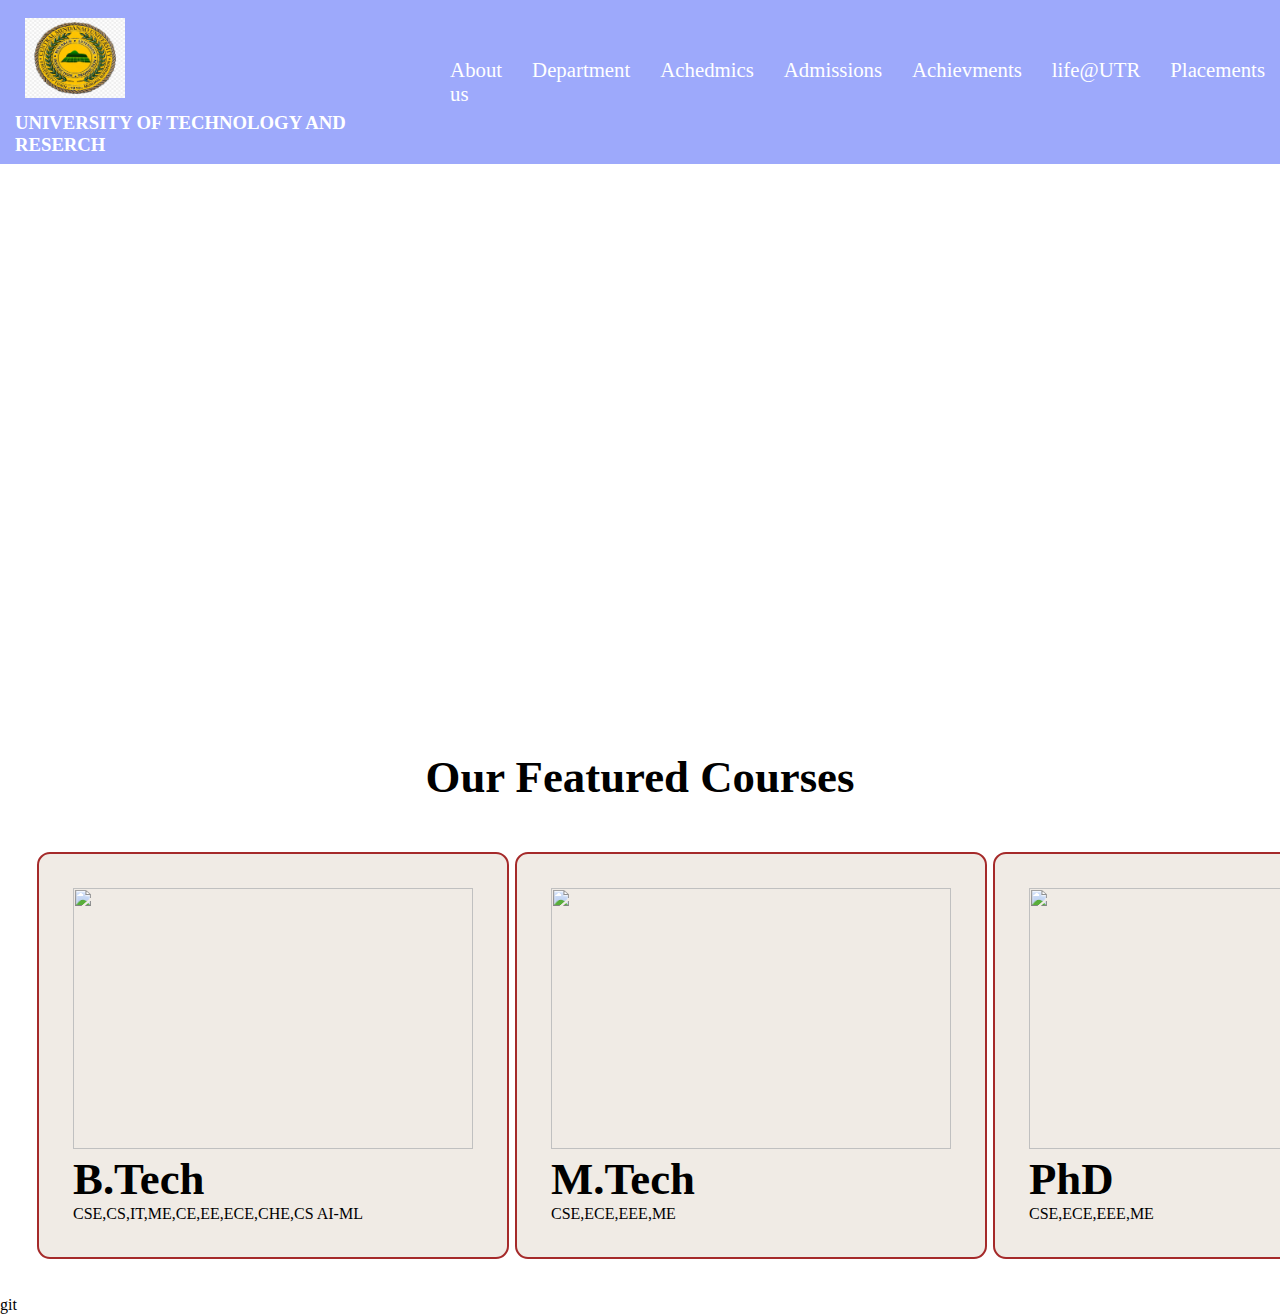
==== index.html @ f392b2e9 "4th commit" ====
<!DOCTYPE html>
<html lang="en">
<head>
    <meta charset="UTF-8">
    <meta http-equiv="X-UA-Compatible" content="IE=edge">
    <meta name="viewport" content="width=device-width, initial-scale=1.0">
    <title>UNIVERSITY OF TECHNOLOGY AND RESERCH |utr.com</title>
    <link rel="stylesheet" href="css/style.css">
</head>
<body>
     <nav id="navbar">
         <div id="logo">
             <img src="icon.png" alt="UTR.com" width="100" height="100" class="src">
             <h3>UNIVERSITY OF TECHNOLOGY AND RESERCH</h3>
         </div>
     
     <ul>
         <li class="item"><a href="#">About us</a></li>
         <li class="item"><a href="#">Department</a></li>
         <li class="item"><a href="#">Achedmics</a></li>
         <li class="item"><a href="#">Admissions</a></li>
         <li class="item"><a href="#">Achievments</a></li>
         <li class="item"><a href="#">life@UTR</a></li>
         <li class="item"><a href="#">Placements</a></li>
     </ul>
     </nav>
     <section id="aboutus">
         <h1 class="h-primary">About US</h1>
         <p>
            The college was established in 2001 and offers B.Tech Courses in nine disciplines of Engineering.
         </p>
         <p>The college also offers M.Tech as well as Reserch in Computer Science & Engineering, Electronics & Communication Engineering, Electrical and Electronics Engineering and Mechanical Engineering.
         </p>
     </section>

     <section class="courses">
         <h1 class="h-primary center">Our Featured Courses</h1>
         <div id="course">
             <div class="box">
             <img src="bg3.jpg" alt="">
             <h2 class="h-secondary center">B.Tech</h2>
             <p class="center">CSE,CS,IT,ME,CE,EE,ECE,CHE,CS AI-ML</p>
            </div>
            <div class="box">
                <img src="bg2.jpg" alt="">
                <h2 class="h-secondary center">M.Tech</h2>
                <p class="center">CSE,ECE,EEE,ME</p>
               </div>
               <div class="box">
                <img src="img/is3.jpg" alt="">
                <h2 class="h-secondary center">PhD</h2>
                <p class="center">CSE,ECE,EEE,ME</p>
               </div>
         </div>
     </section>
</body>
</html>git
---- css/style.css ----
/* CSS RESET */
*
{
    margin: 0;
    padding: 0;
}

/* CSS Variables */
:root{
    --navbar-heaight:59px;
}
/* Nevegation bar */
#navbar{
    display: flex;
    align-items: center;
    color: white;
}

/* logo nad image */
#logo{
    margin: 8px 15px/*for blue margin*/
}
#logo img{
  height :80px;
  margin : 10px 10px;

}
/* list styling */
#navbar{
    position: absolute;
    top=0;
}
#navbar ul{
    display: flex;
}
#navbar::before{
    content:"";
    background-color: rgb(9, 40, 245);/*bring change*/
    position: absolute;
    height: 100%;
    width: 100%;
    z-index: -1;
    opacity: .4;
}
#navbar ul li{
    list-style: none;
    font-size: 1.3rem;
}

#navbar ul li a{
    display: block;
    padding: 3px 15px;
    border-radius: 10px;
    text-decoration: none; /*for removing underline*/
    color: white;
}

#navbar ul li a:hover{
    color: black;
    background-color: white;
}

/* About UTR */
#aboutus{
    display: flex;
    flex-direction: column;
    padding: 50px 250px;/*for beautifying */
    height: 639px;
    justify-content: center;
    align-items: center;
}

#aboutus::before{
    content:"";
    position: absolute;
    background: url('../bg.jpg');
    background-repeat: no-repeat;/*further image reference*/
    background-size: cover;
    height: 100%;
    width:100%;
    z-index: -1;
    opacity:0.89;
}

#aboutus h1{
    color: white;
    text-align: center;

}

#aboutus p{
    color: white;
    text-align: center;
    font-size: 1.5rem;
    
}
/* course */
#course{
    margin: 34px;
    display:flex;

}
#course .box{
    border: 2px solid brown;
    padding: 34px;
    margin: 3px;
    border-radius: 13px;
    background-color: rgb(240, 235, 229);
}
#course .box img{
    height: 261px;
    width: 400px;
}
#course{
    
}
#course{
    
}
#course{
    
}
#course{
    
}
/* Utility classes */
.h-primary{
    font-size: 2.8rem;
    padding: 12px;
    text-align: center;
}

.h-secondary{
    font-size: 2.8rem;
}
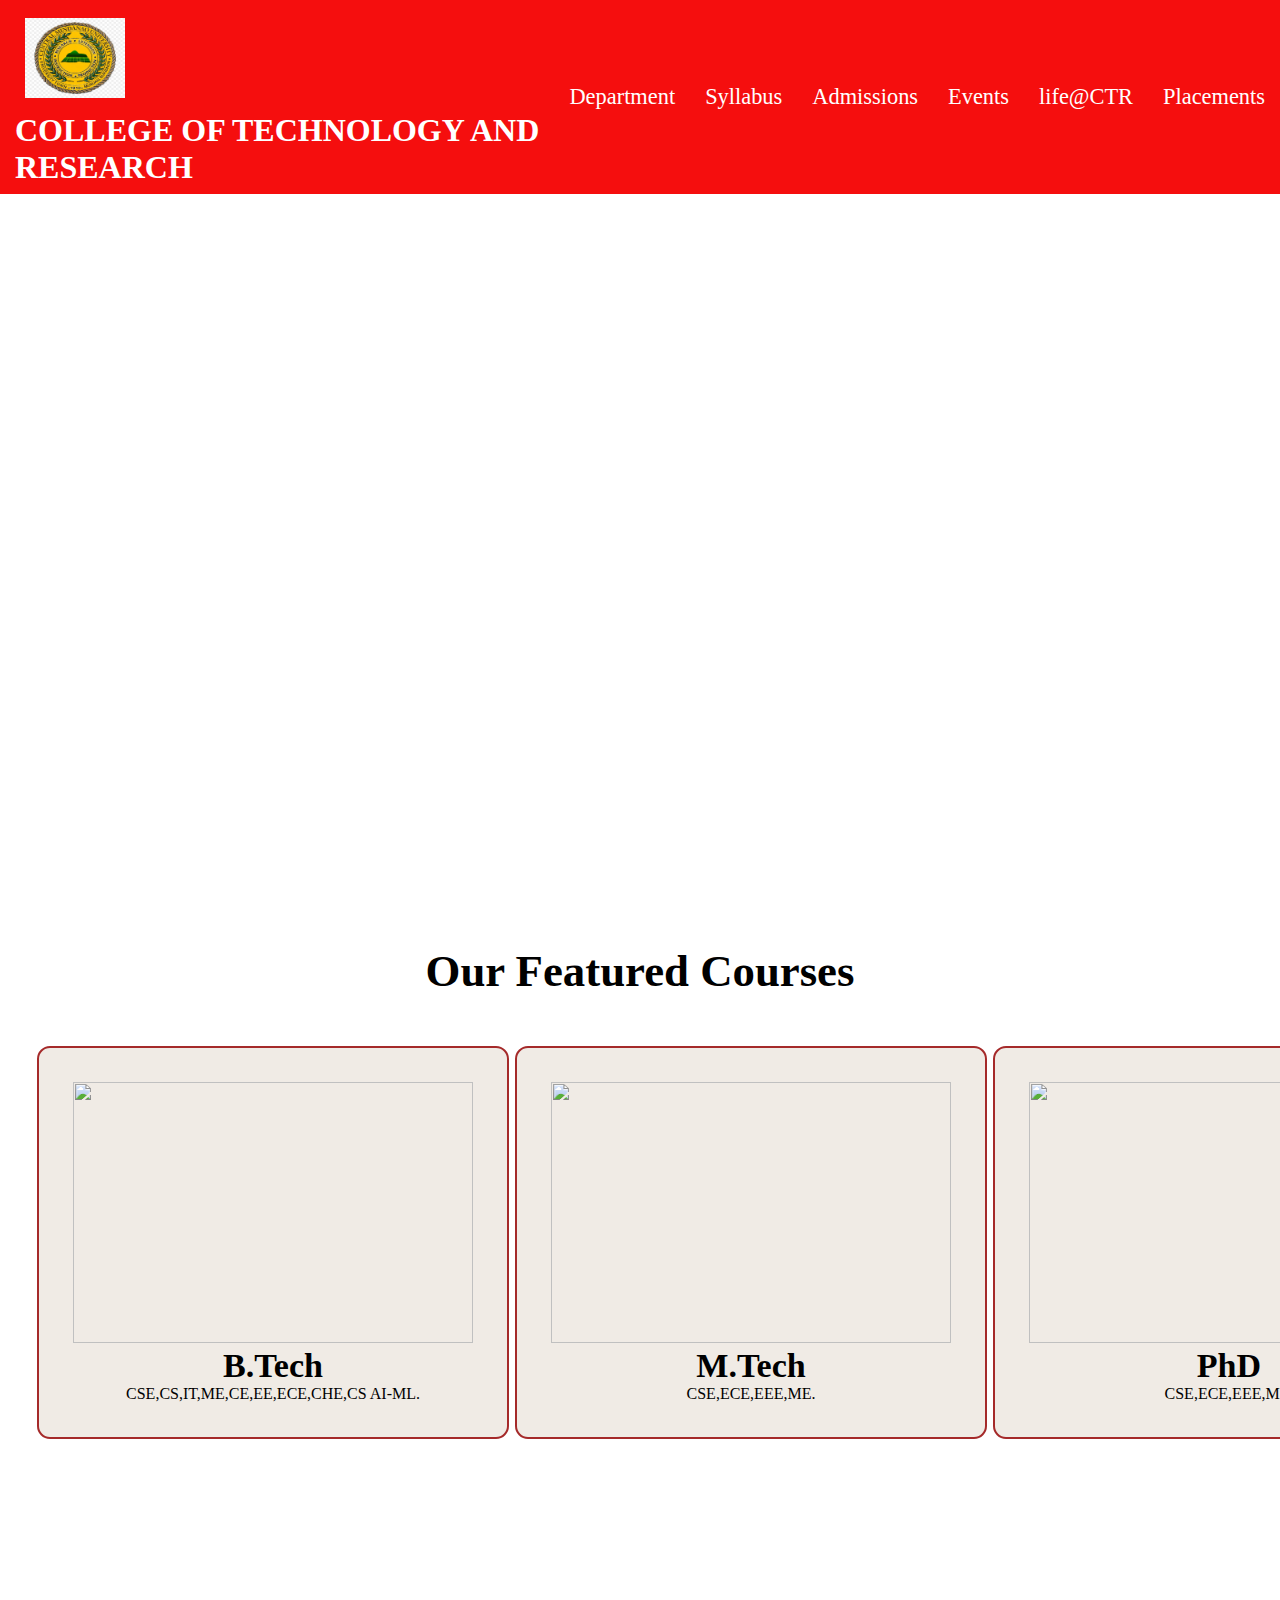
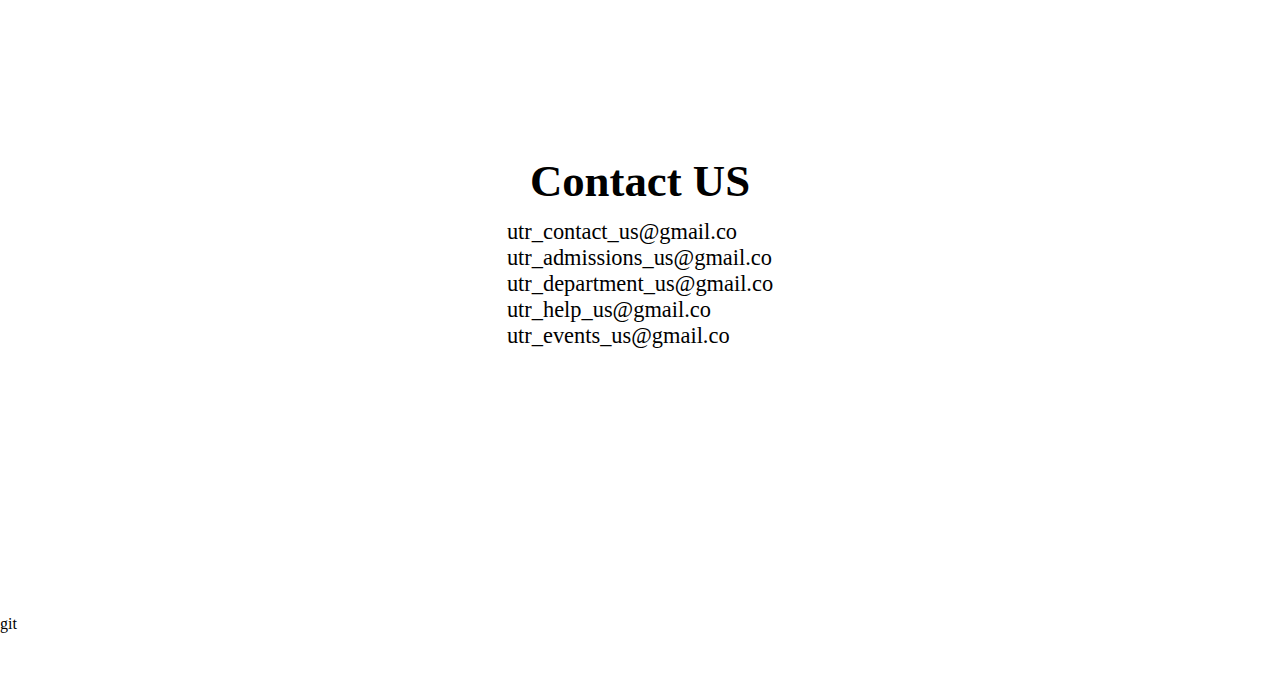
==== commit 602ffb47: "11th commit" ====
--- a/index.html
+++ b/index.html
@@ -4,24 +4,23 @@
     <meta charset="UTF-8">
     <meta http-equiv="X-UA-Compatible" content="IE=edge">
     <meta name="viewport" content="width=device-width, initial-scale=1.0">
-    <title>UNIVERSITY OF TECHNOLOGY AND RESERCH |utr.com</title>
+    <title>COLLEGE OF TECHNOLOGY AND RESERCH |utr.com</title>
     <link rel="stylesheet" href="css/style.css">
 </head>
 <body>
      <nav id="navbar">
          <div id="logo">
              <img src="icon.png" alt="UTR.com" width="100" height="100" class="src">
-             <h3>UNIVERSITY OF TECHNOLOGY AND RESERCH</h3>
+             <h1>COLLEGE OF TECHNOLOGY AND RESEARCH</h1>
          </div>
      
      <ul>
-         <li class="item"><a href="#">About us</a></li>
-         <li class="item"><a href="#">Department</a></li>
-         <li class="item"><a href="#">Achedmics</a></li>
-         <li class="item"><a href="#">Admissions</a></li>
-         <li class="item"><a href="#">Achievments</a></li>
-         <li class="item"><a href="#">life@UTR</a></li>
-         <li class="item"><a href="#">Placements</a></li>
+         <li class="item"><a href="department.html">Department</a></li> <!--ctrl+shift+h than click on linking file-->
+         <li class="item"><a href="https://aktu.ac.in/syllabus.html">Syllabus</a></li>
+         <li class="item"><a href="admission.html">Admissions</a></li>
+         <li class="item"><a href="events.html">Events</a></li>
+         <li class="item"><a href="life@ctr.html">life@CTR</a></li>
+         <li class="item"><a href="plaement.html">Placements</a></li>
      </ul>
      </nav>
      <section id="aboutus">
@@ -39,19 +38,29 @@
              <div class="box">
              <img src="bg3.jpg" alt="">
              <h2 class="h-secondary center">B.Tech</h2>
-             <p class="center">CSE,CS,IT,ME,CE,EE,ECE,CHE,CS AI-ML</p>
+             <p class="p-secondary">CSE,CS,IT,ME,CE,EE,ECE,CHE,CS AI-ML.</p>
             </div>
             <div class="box">
                 <img src="bg2.jpg" alt="">
                 <h2 class="h-secondary center">M.Tech</h2>
-                <p class="center">CSE,ECE,EEE,ME</p>
+                <p class="p-secondary">CSE,ECE,EEE,ME.</p>
                </div>
                <div class="box">
                 <img src="img/is3.jpg" alt="">
                 <h2 class="h-secondary center">PhD</h2>
-                <p class="center">CSE,ECE,EEE,ME</p>
+                <p class="p-secondary ">CSE,ECE,EEE,ME.</p>
                </div>
          </div>
+         <section id="info">
+             <h1 class="h-tertiary">Contact US</h1>
+             <ul>
+                 <li class="p-primary">utr_contact_us@gmail.co</li>
+                 <li class="p-primary">utr_admissions_us@gmail.co</li>
+                 <li class="p-primary">utr_department_us@gmail.co</li>
+                 <li class="p-primary">utr_help_us@gmail.co</li>
+                 <li class="p-primary">utr_events_us@gmail.co</li>
+             </ul>
+         </section>
      </section>
 </body>
 </html>git--- a/css/style.css
+++ b/css/style.css
@@ -1,57 +1,59 @@
-/* CSS RESET */
+
 *
 {
     margin: 0;
     padding: 0;
 }
 
-/* CSS Variables */
+
 :root{
     --navbar-heaight:59px;
 }
-/* Nevegation bar */
+
 #navbar{
     display: flex;
     align-items: center;
     color: white;
+    position: absolute;
+    top:0;
+    position: relative;
+    position: sticky;
 }
 
-/* logo nad image */
+
 #logo{
-    margin: 8px 15px/*for blue margin*/
+    margin: 8px 15px;
 }
 #logo img{
   height :80px;
   margin : 10px 10px;
 
 }
-/* list styling */
-#navbar{
-    position: absolute;
-    top=0;
-}
+
 #navbar ul{
     display: flex;
 }
 #navbar::before{
     content:"";
-    background-color: rgb(9, 40, 245);/*bring change*/
+    background-color: rgb(245, 14, 14);
     position: absolute;
+    top: 0px;
+    left: 0px;    
     height: 100%;
     width: 100%;
     z-index: -1;
-    opacity: .4;
+
 }
 #navbar ul li{
     list-style: none;
-    font-size: 1.3rem;
+    font-size: 1.4rem;
 }
 
 #navbar ul li a{
     display: block;
     padding: 3px 15px;
     border-radius: 10px;
-    text-decoration: none; /*for removing underline*/
+    text-decoration: none; 
     color: white;
 }
 
@@ -60,11 +62,11 @@
     background-color: white;
 }
 
-/* About UTR */
+
 #aboutus{
     display: flex;
     flex-direction: column;
-    padding: 50px 250px;/*for beautifying */
+    padding: 50px 250px;
     height: 639px;
     justify-content: center;
     align-items: center;
@@ -74,12 +76,12 @@
     content:"";
     position: absolute;
     background: url('../bg.jpg');
-    background-repeat: no-repeat;/*further image reference*/
+    background-repeat: no-repeat;
     background-size: cover;
     height: 100%;
     width:100%;
     z-index: -1;
-    opacity:0.89;
+    opacity:0.80;
 }
 
 #aboutus h1{
@@ -91,10 +93,9 @@
 #aboutus p{
     color: white;
     text-align: center;
-    font-size: 1.5rem;
+    font-size: 1.9rem;
     
 }
-/* course */
 #course{
     margin: 34px;
     display:flex;
@@ -107,31 +108,58 @@
     border-radius: 13px;
     background-color: rgb(240, 235, 229);
 }
+/* divyansh project */
 #course .box img{
     height: 261px;
     width: 400px;
 }
-#course{
-    
-}
-#course{
-    
-}
-#course{
-    
-}
-#course{
-    
-}
-/* Utility classes */
+
 .h-primary{
     font-size: 2.8rem;
     padding: 12px;
     text-align: center;
+
 }
 
 .h-secondary{
-    font-size: 2.8rem;
+    font-size: 2.13rem;
+    text-align: center;
+}
+.p-secondary{
+    text-align: center;
 }
 
+#info{
+    display: flex;
+    flex-direction: column;
+    padding: 50px 250px;
+    height: 639px;
+    justify-content: center;
+    align-items: center;
+}
 
+#info::before{
+    content:"";
+    position: absolute;
+    background: url('../contacts.jpg');
+    background-repeat: no-repeat;
+    background-size: cover;
+    background-position: center;
+    background-size: 1000px 800px;
+    height: 100%;
+    width:80%;
+    z-index: -1;
+    opacity:0.80;
+}
+
+.h-tertiary{
+    font-size: 2.8rem;
+    padding: 12px;
+    text-align: center;
+
+}
+
+#info ul li{
+    list-style: none;
+    font-size: 1.4rem;
+}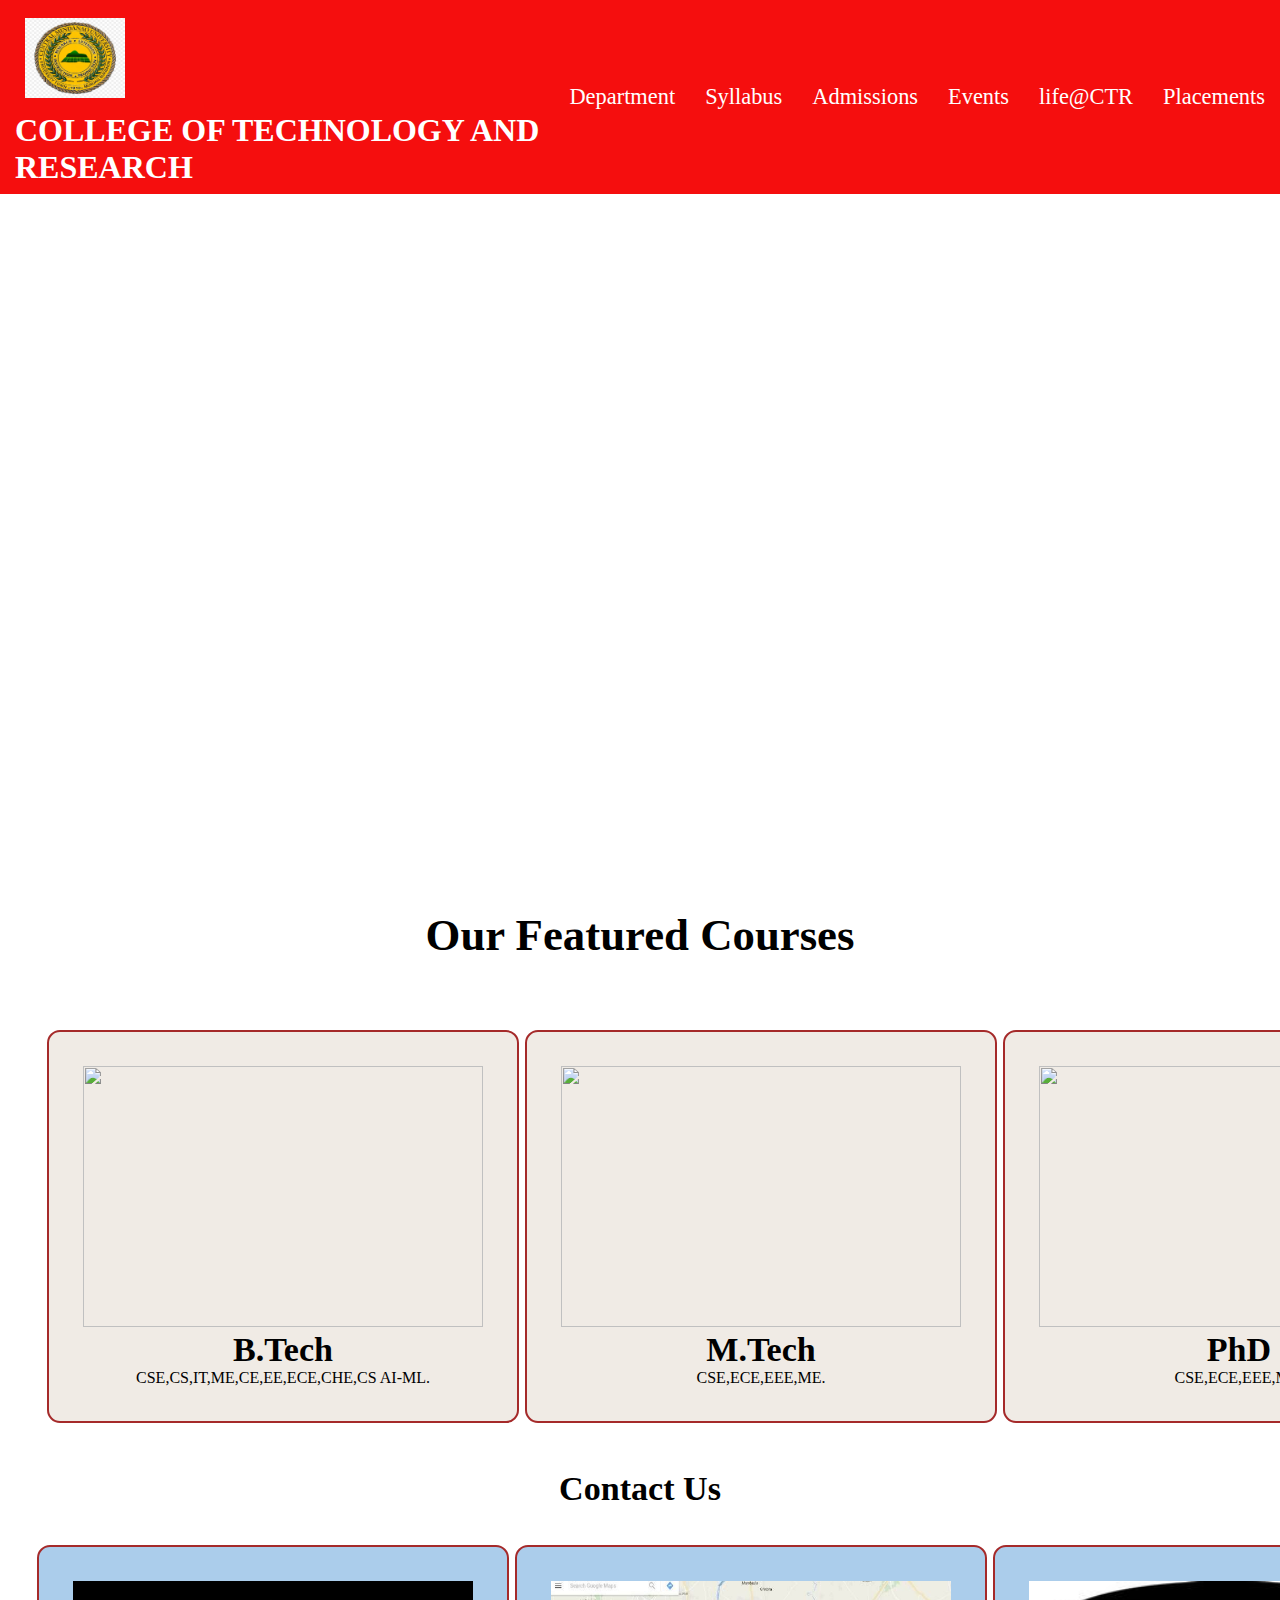
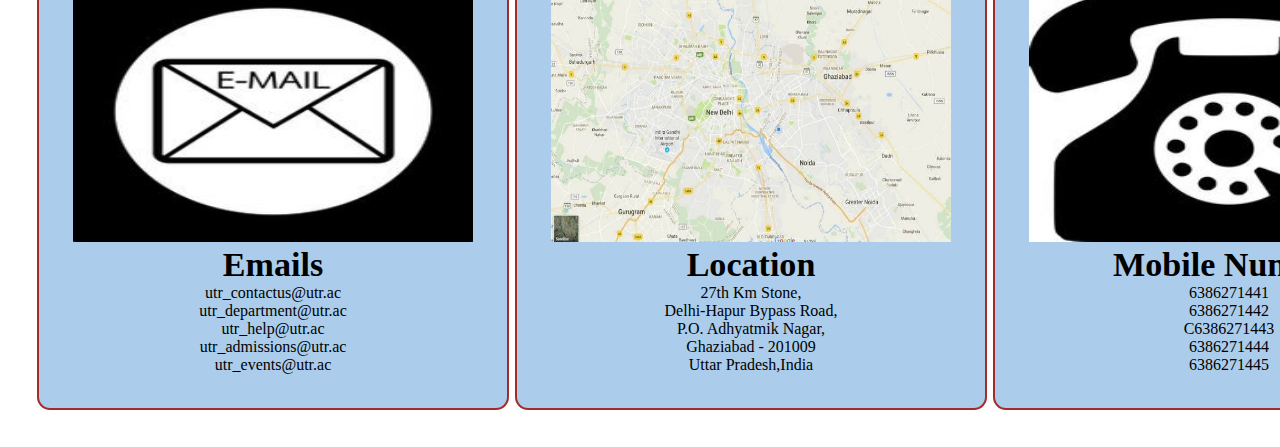
==== commit eaf10f6f: "11th commit" ====
--- a/index.html
+++ b/index.html
@@ -51,16 +51,38 @@
                 <p class="p-secondary ">CSE,ECE,EEE,ME.</p>
                </div>
          </div>
-         <section id="info">
-             <h1 class="h-tertiary">Contact US</h1>
-             <ul>
-                 <li class="p-primary">utr_contact_us@gmail.co</li>
-                 <li class="p-primary">utr_admissions_us@gmail.co</li>
-                 <li class="p-primary">utr_department_us@gmail.co</li>
-                 <li class="p-primary">utr_help_us@gmail.co</li>
-                 <li class="p-primary">utr_events_us@gmail.co</li>
-             </ul>
-         </section>
-     </section>
+        </section>
+
+        <section class="contacts">
+            <h1 class="h-secondary center">Contact Us</h1>
+            <div id="contact">
+                <div class="boxs">
+                 <img src="email.jpg" alt="">
+                <h2 class="h-secondary center">Emails</h2>
+                <p class="p-secondary">utr_contactus@utr.ac</p>
+                <p class="p-secondary">utr_department@utr.ac</p>
+                <p class="p-secondary">utr_help@utr.ac</p>
+                <p class="p-secondary">utr_admissions@utr.ac</p>
+                <p class="p-secondary">utr_events@utr.ac</p>
+               </div>
+               <div class="boxs">
+                   <img src="map.jpg" alt="">
+                   <h2 class="h-secondary center">Location</h2>
+                   <p class="p-secondary">27th Km Stone,</p>
+                   <p class="p-secondary">Delhi-Hapur Bypass Road,</p>
+                   <p class="p-secondary">P.O. Adhyatmik Nagar,</p>
+                   <p class="p-secondary">Ghaziabad - 201009</p>
+                   <p class="p-secondary">Uttar Pradesh,India</p>
+                  </div>
+                  <div class="boxs">
+                   <img src="phone.jpg" alt="">
+                   <h2 class="h-secondary center">Mobile Number</h2>
+                   <p class="p-secondary ">6386271441</p>
+                   <p class="p-secondary ">6386271442</p>
+                   <p class="p-secondary ">C6386271443</p>
+                   <p class="p-secondary ">6386271444</p>
+                   <p class="p-secondary ">6386271445</p>
+                  </div>
+
 </body>
 </html>git--- a/css/style.css
+++ b/css/style.css
@@ -66,8 +66,8 @@
 #aboutus{
     display: flex;
     flex-direction: column;
-    padding: 50px 250px;
-    height: 639px;
+    padding: 60px 250px;
+    height: 570px;
     justify-content: center;
     align-items: center;
 }
@@ -97,7 +97,7 @@
     
 }
 #course{
-    margin: 34px;
+    margin: 44px;
     display:flex;
 
 }
@@ -116,8 +116,9 @@
 
 .h-primary{
     font-size: 2.8rem;
-    padding: 12px;
-    text-align: center;
+    margin: 3px;
+    padding: 22px;
+    text-align: center !important;
 
 }
 
@@ -129,27 +130,24 @@
     text-align: center;
 }
 
-#info{
-    display: flex;
-    flex-direction: column;
-    padding: 50px 250px;
-    height: 639px;
-    justify-content: center;
-    align-items: center;
+
+#contact{
+    margin: 34px;
+    display:flex;
+
+
 }
-
-#info::before{
-    content:"";
-    position: absolute;
-    background: url('../contacts.jpg');
-    background-repeat: no-repeat;
-    background-size: cover;
-    background-position: center;
-    background-size: 1000px 800px;
-    height: 100%;
-    width:80%;
-    z-index: -1;
-    opacity:0.80;
+#contact .boxs{
+    border: 2px solid brown;
+    padding: 34px;
+    margin: 3px;
+    border-radius: 13px;
+    background-color: rgb(171, 205, 235);
+}
+/* divyansh project */
+#contact .boxs img{
+    height: 261px;
+    width: 400px;
 }
 
 .h-tertiary{
@@ -159,7 +157,10 @@
 
 }
 
-#info ul li{
-    list-style: none;
-    font-size: 1.4rem;
+.h-secondary{
+    font-size: 2.13rem;
+    text-align: center;
+}
+.p-secondary{
+  text-align: center;
 }